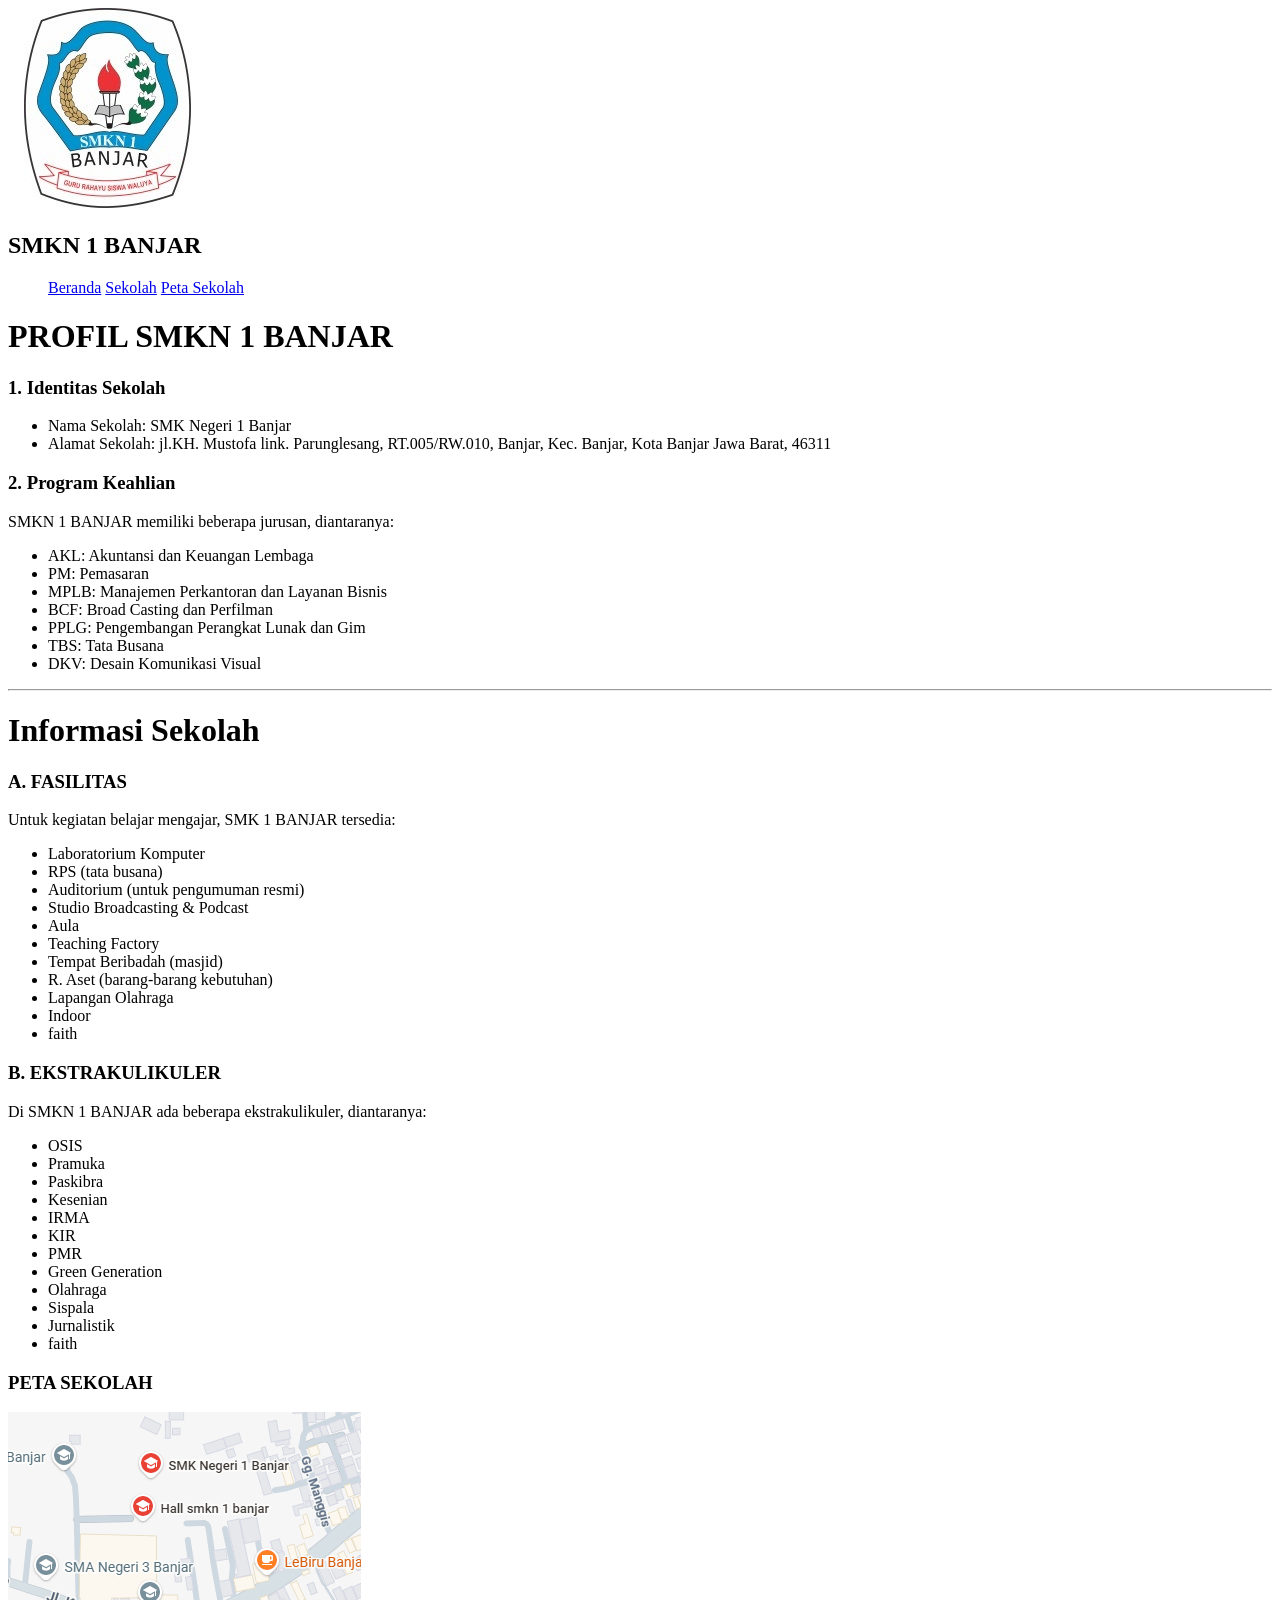
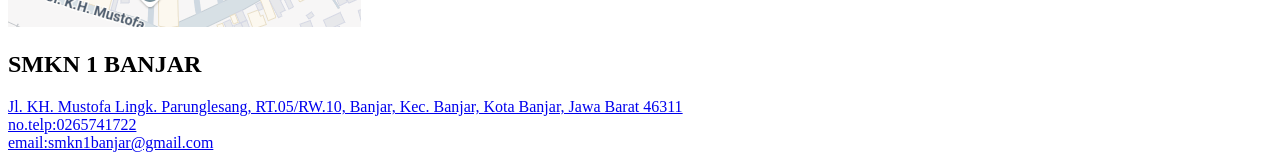
==== index.html @ abf89a45 "Add files via upload" ====
<!DOCTYPE html>
<html lang="en">
<head>
    <meta charset="UTF-8">
    <meta name="viewport" content="width=device-width, initial-scale=1.0">
    <title>SMKN 1 BANJAR</title>
    <link rel="icon" href="logo smkn1.jpg">
    <link rel="stylesheet" href="landingpage.css">
</head>
<body>
    <head>
        <nav class="tabel">
            <div class="judul">
                <img src="logo smkn1.jpg" alt="logo smkn 1 banjar">
                <h1>SMKN 1 BANJAR</h1>
               <ul class="navigasi"> 
                <a href="#beranda">Beranda</a>
                <a href="#sekolah">Sekolah</a>
                <a href="#peta sekolah">Peta Sekolah</a>
               </ul> 
            </div>
        </nav>
    </head>

    <div class="sambutan">
    <section id="beranda"></section>
    <h1>PROFIL SMKN 1 BANJAR</h1>
    <h3>1. Identitas Sekolah</h3>
    <ul>
        <li>Nama Sekolah: SMK Negeri 1 Banjar</li>
        <li>Alamat Sekolah: jl.KH. Mustofa link. Parunglesang, RT.005/RW.010, Banjar, Kec. Banjar, Kota Banjar Jawa Barat, 46311</li>
    </ul>
    <h3>2. Program Keahlian</h3>
    <p>SMKN 1 BANJAR memiliki beberapa jurusan, diantaranya:</p>
    <ul>
        <li>AKL: Akuntansi dan Keuangan Lembaga</li>
        <li>PM: Pemasaran</li>
        <li>MPLB: Manajemen Perkantoran dan Layanan Bisnis</li>
        <li>BCF: Broad Casting dan Perfilman </li>
        <li>PPLG: Pengembangan Perangkat Lunak dan Gim</li>
        <li>TBS: Tata Busana</li>
        <li>DKV: Desain Komunikasi Visual</li>
    </ul>

    </div>

    <hr>

    <section id="sekolah"></section>
    <div class="Informasi">
        <h1>Informasi Sekolah</h1>
        <h3>A. FASILITAS</h3>
        <P>Untuk kegiatan belajar mengajar, SMK 1 BANJAR tersedia:</P>
        <ul>
            <li>Laboratorium Komputer</li>
            <li>RPS (tata busana)</li>
            <li>Auditorium (untuk pengumuman resmi)</li>
            <li>Studio Broadcasting & Podcast</li>
            <li>Aula</li>
            <li>Teaching Factory</li>
            <li>Tempat Beribadah (masjid)</li>
            <li>R. Aset (barang-barang kebutuhan)</li>
            <li>Lapangan Olahraga</li>
            <li>Indoor</li>
            <li>faith</li>
        </ul>

    <h3>B. EKSTRAKULIKULER</h3>
    <p> Di SMKN 1 BANJAR ada beberapa ekstrakulikuler, diantaranya:</p>
    <ul>
        <li>OSIS</li>
        <li>Pramuka</li>
        <li>Paskibra</li>
        <li>Kesenian</li>
        <li>IRMA</li>
        <li>KIR</li>
        <li>PMR</li>
        <li>Green Generation</li>
        <li>Olahraga</li>
        <li>Sispala</li>
        <li>Jurnalistik</li>
        <li>faith</li>
    </ul>
    </div>

    <h3>PETA SEKOLAH</h3>
    <img src="lokasi smkn1banjar.png">
    <footer>
        <section id="peta sekolah"></section>
        <h2>SMKN 1 BANJAR</h2>
        <a href="https://www.google.com/maps/place/SMK+Negeri+1+Banjar/@-7.3704258,108.5240405,16z/data=!4m6!3m5!1s0x2e6f637c6dac081d:0x4ad442ab5a695f4b!8m2!3d-7.3704311!4d108.5270141!16s%2Fg%2F11s2n2wspt?entry=ttu&g_ep=EgoyMDI2MDQwNy4wIKXMDSoASAFQAw%3D%3D">Jl. KH. Mustofa Lingk. Parunglesang, RT.05/RW.10, Banjar, Kec. Banjar, Kota Banjar, Jawa Barat 46311</a>
        <br><a href="no.telp:0265741722">no.telp:0265741722</a>
        <br><a href="email:smkn1banjar@gmail.com">email:smkn1banjar@gmail.com</a>
    </footer>
</body>
</html>
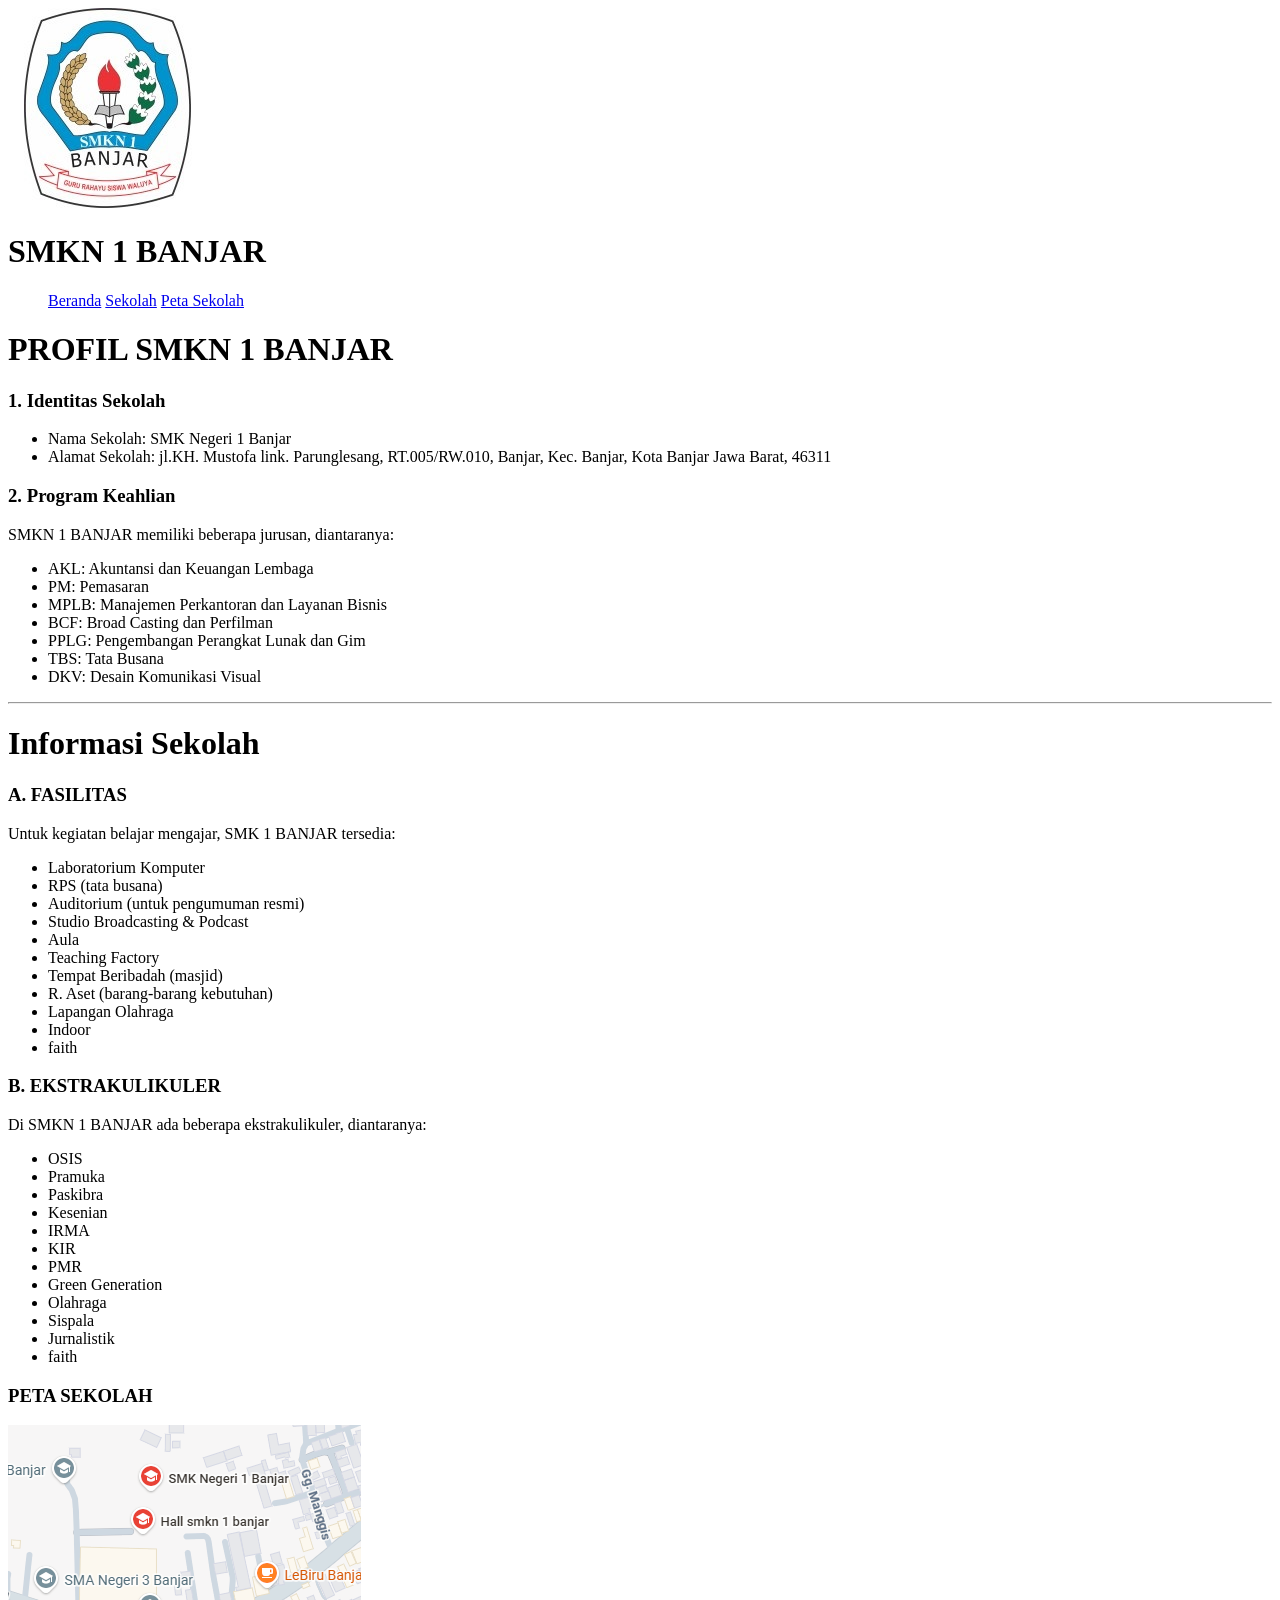
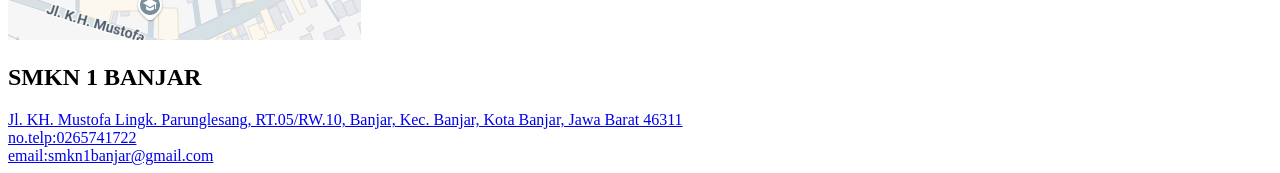
==== commit 9d6c860c: "Add files via upload" ====
--- a/index.html
+++ b/index.html
@@ -5,7 +5,7 @@
     <meta name="viewport" content="width=device-width, initial-scale=1.0">
     <title>SMKN 1 BANJAR</title>
     <link rel="icon" href="logo smkn1.jpg">
-    <link rel="stylesheet" href="landingpage.css">
+    <link rel="stylesheet" href="style.css>
 </head>
 <body>
     <head>
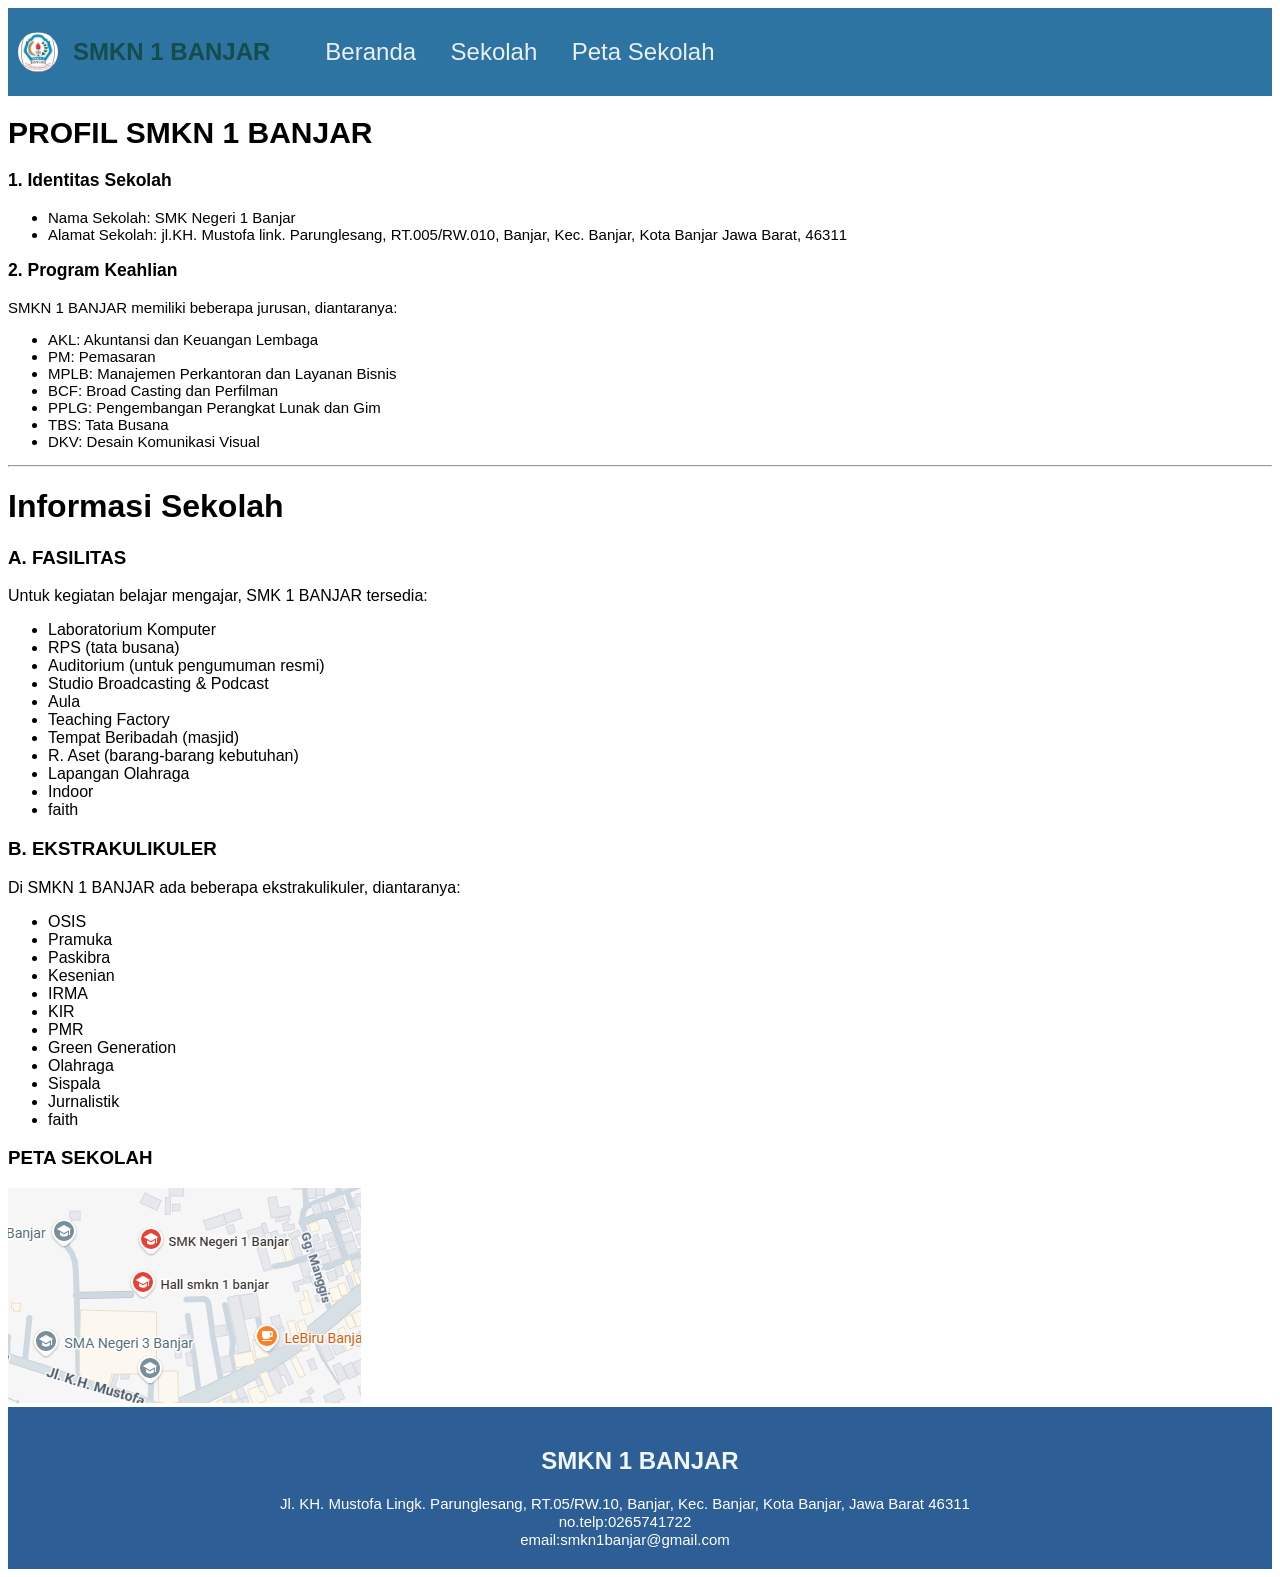
==== commit b99fe3ba: "Add files via upload" ====
--- a/index.html
+++ b/index.html
@@ -5,7 +5,7 @@
     <meta name="viewport" content="width=device-width, initial-scale=1.0">
     <title>SMKN 1 BANJAR</title>
     <link rel="icon" href="logo smkn1.jpg">
-    <link rel="stylesheet" href="style.css>
+    <link rel="stylesheet" href="style.css">
 </head>
 <body>
     <head>
--- a/style.css
+++ b/style.css
@@ -0,0 +1,128 @@
+head {
+    background-color: rgb(136, 192, 218);
+    text-align: left;
+    font-family: 'Segoe UI', Tahoma, Geneva, Verdana, sans-serif;
+}
+
+.judul {
+    display: flex;
+    align-items: center;
+    gap: 15px;
+    text-align: left;
+    font-family: 'Segoe UI', Tahoma, Geneva, Verdana, sans-serif;
+    padding: 10px;
+    background-color: rgb(45, 116, 163);
+    color: rgb(21, 77, 77);
+    text-decoration: none;
+}
+
+.navigasi a{
+    color: rgb(234, 239, 243);
+    font-size: 24px;
+    font-family: 'Segoe UI', Tahoma, Geneva, Verdana, sans-serif;
+    gap: 15px;
+    text-decoration: none;
+    margin-right: 30px;
+}
+
+body {
+    font-family: 'Segoe UI', Tahoma, Geneva, Verdana, sans-serif;
+}
+
+.sambutan {
+    font-size: 15px;
+}
+
+.judul img {
+    height: 40px;
+    border-radius: 900px;
+}
+
+.map-container {
+    width: 100%;
+    overflow: hidden;
+    margin-top: 20px;
+}
+
+iframe {
+    width: 100%;
+    border: 2px solid snow;
+}
+
+footer {
+    text-align: center;
+    color: aliceblue;
+    background-color: rgb(46, 94, 150);
+    padding: 20px;
+}
+
+footer a {
+    color: rgb(255, 255, 255);
+    font-size: 15px;
+    font-family: 'Segoe UI', Tahoma, Geneva, Verdana, sans-serif;
+    gap: 15px;
+    text-decoration: none;
+    margin-right: 30px;
+}
+
+a:hover {
+    color: grey;
+}
+
+html {
+    scroll-behavior: smooth;
+}
+
+.keren img {
+    text-align: center;
+    border: 12px;
+    border-radius: 15px;
+    text-decoration: none;
+}
+
+.keren a{
+    color: rgb(0, 0, 0);
+    font-size: 17px;
+    font-family: 'Segoe UI', Tahoma, Geneva, Verdana, sans-serif;
+    gap: 15px;
+    text-decoration: none;
+    margin-right: 30px;
+}
+
+
+
+
+
+
+
+
+
+
+
+
+
+
+
+
+
+
+
+
+
+
+
+
+
+
+
+
+
+
+
+
+
+
+
+
+
+
